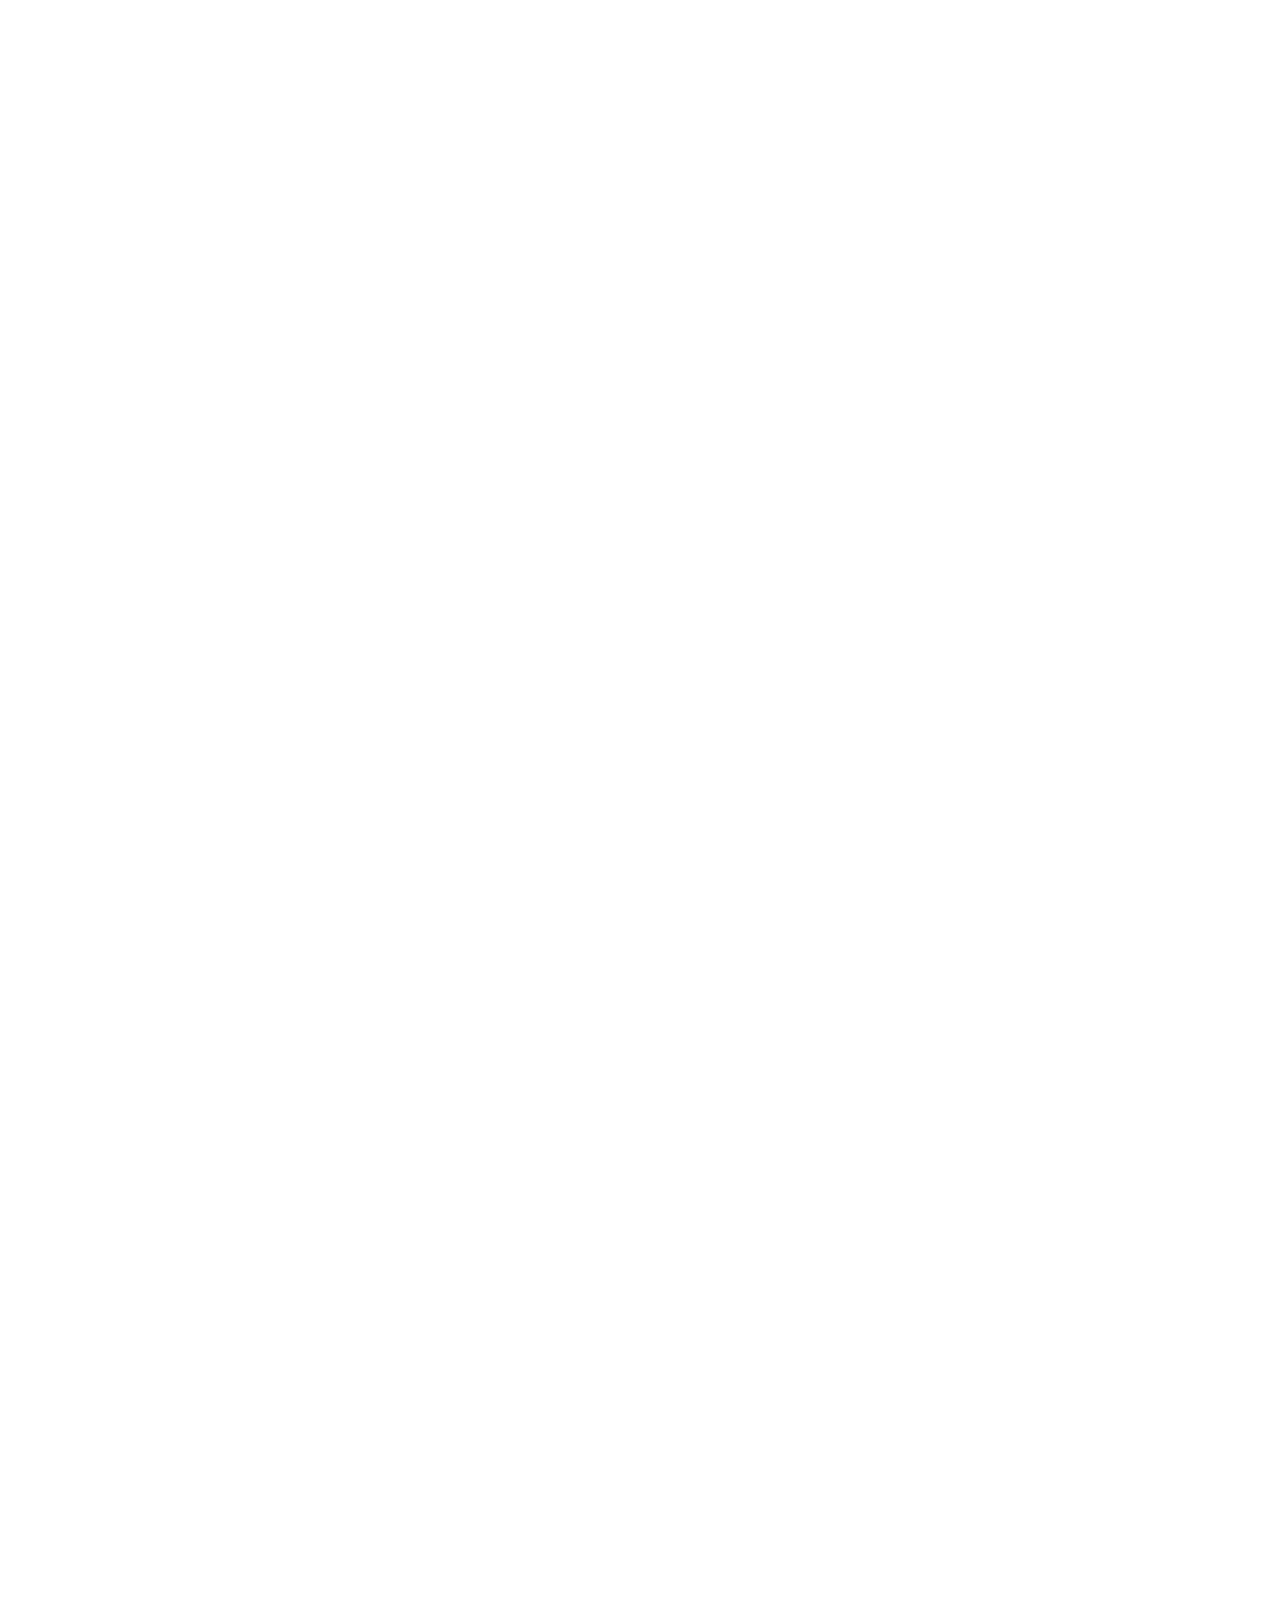
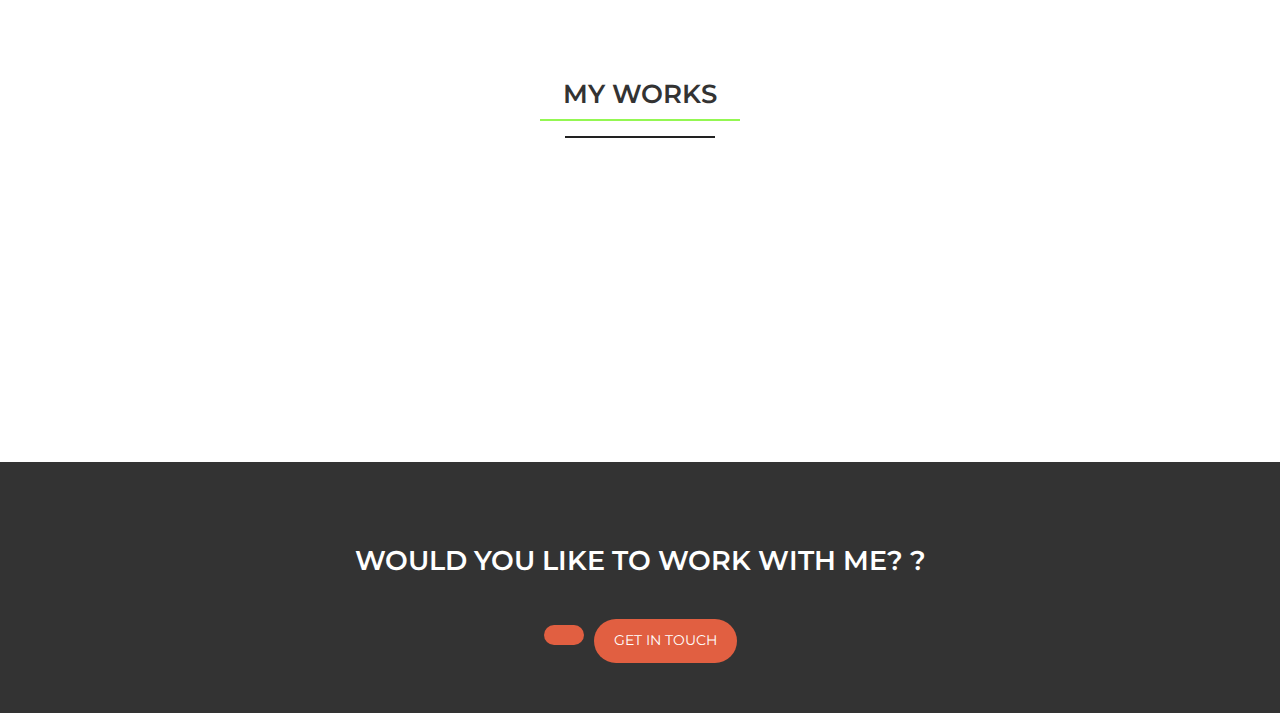
==== index.html @ 8a623555 "new" ====
<!doctype html>
<html lang="en">
<head>
    <!--meta tags-->
    <meta charset="utf-8">
    <meta http-equiv="x-ua-compatible" content="ie=edge">
    <meta name="description" content="portfolio template based on HTML5">
    <meta name="keywords" content="onepage, developer, resume, cv, ,personal, portfolio, personal resume, clean, modern">
    <meta name="author" content="MouriTheme">
    <meta name="viewport" content="width=device-width, initial-scale=1">

    <!--template title-->
    <title>Samuel Olaide</title>

    <!--==========Favicon==========-->

    <link rel="apple-touch-icon" sizes="57x57" href="favicon/sam.png">
    <link rel="manifest" href="favicon/manifest.json">
    <meta name="msapplication-TileColor" content="#ffffff">
    <meta name="msapplication-TileImage" content="favicon/ms-icon-144x144.png">
    <meta name="theme-color" content="#ffffff">

    <!--========== Theme Fonts ==========-->

    <link href="https://fonts.googleapis.com/css?family=Montserrat:300,400,500,700" rel="stylesheet">

    <!--Font Awesome css-->
    <link rel="stylesheet" href="css/font-awesome.min.css">

    <!--Bootstrap css-->
    <link rel="stylesheet" href="css/bootstrap.min.css">

    <!--Magnific popup css-->
    <link rel="stylesheet" href="css/magnific-popup.css">

    <!--Owl carousel css-->
    <link rel="stylesheet" href="css/owl.carousel.css">
    <link rel="stylesheet" href="css/owl.theme.default.css">

    <!--Normalizer css-->
    <link rel="stylesheet" href="css/normalize.css">

    <!--Animate css-->
    <link rel="stylesheet" href="css/animate.css">

    <!--Template css-->
    <link rel="stylesheet" href="css/style.css">

    <!--Responsive css-->
    <link rel="stylesheet" href="css/responsive.css">
</head>
<body>

    <!--preloader starts-->

    <div class="loader_bg"><div class="loader"></div></div>

    <!--preloader ends-->

    <!--navigation area starts-->

    <header class="nav-area navbar-fixed-top">
        <div class="container">
            <div class="row">
                <!--main menu starts-->

                <div class="col-md-12">
                    <div class="main-menu">
                        <div class="navbar navbar-cus">
                            <div class="navbar-header">
                                <a href="index.html" class="navbar-brand">Sam</a>
                                <button type="button" class="navbar-toggle" data-toggle="collapse" data-target=".navbar-collapse">
                                    <span class="sr-only">Toggle navigation</span>
                                    <span class="icon-bar"></span>
                                    <span class="icon-bar"></span>
                                    <span class="icon-bar"></span>
                                </button>
                            </div>

                            <div class="navbar-collapse collapse">
                                <nav>
                                    <ul class="nav navbar-nav navbar-right">
                                        <li class="active"><a class="smooth-menu" href="#home">Home</a></li>
                                        <li><a class="smooth-menu" href="#about">About</a></li>
                                         <li><a class="smooth-menu" href="#portfolio">Portfolio</a></li>
                                    </ul>
                                </nav>
                            </div>
                        </div>
                    </div>
                </div>

                <!--main menu ends-->
            </div>
        </div>
    </header>

    <!--navigation area ends-->

    <!--slider area starts-->
    <div id="home"></div>
    <div class="banner-area" id="slider-area">
        <div id="particles-js"></div>
        <div class="banner-table">
            <div class="banner-table-cell">
                <div class="welcome-text">
                    <div class="container">
                        <div class="row">
                            <div class="col-md-12">
                                <h2>Samuel Olaide</h2>
                                <div class="text-affect"></div>
                                <p class="banner-btn"><a href="#contact">Contact Now</a></p>
                                <div class="clearfix"></div>
                                <div class="mouse-icon hidden-sm hidden-xs">
                                    <div class="wheel"></div>
                                </div>
                            </div>
                        </div>
                    </div>
                </div>
            </div>
        </div>
    </div>

    <!--slider area ends-->
    
    <!--about area starts-->
    
    <div id="about" class="about-area section-padding">
        <div class="container">
            <div class="row">
                <div class="col-xs-12 col-sm-5 col-md-5">
                    <div class="about-left wow fadeInDown" data-wow-delay="0.4s">
                        <img src="images/about/samdev.jpg" alt="profile image">
                    </div>
                </div>
                <div class="col-xs-12 col-sm-7 col-md-7">
                    <div class="about-right wow fadeInDown" data-wow-delay="0.8s">
                        <h1>I'm <span class="text-primary">samuel olaide</span> and I'm a Full stack Developer</h1> <!--change name and designation here-->
                        <p>I double up as a Software Developer and Cloud Engineer based in Lagos. I have experience working with local clients along with clients from all around the world. My Techstack are Nodejs, Vuejs, REST web service, GraphQL, AWS and so on. I strive to do my best work at every given project opportunity.</p>p>
                        <div class="socials">
                            <ul>
                                <li><a href="https://twitter.com/samcenaexe"><i class="fa fa-twitter"></i></a></li>
                                <li><a href="https://www.linkedin.com/in/okedijisamuelolaide/"><i class="fa fa-linkedin"></i></a></li>
                                <li><a href="https://drive.google.com/file/d/1a2sctpLktBfyN6XVN5SBtnxOreplzC7J/view?usp=sharing"><i class="fa fa-certificate"></i></a></li>
                            </ul>
                        </div>
                    </div>
                </div>
            </div>
        </div>
    </div>
    
    <!--about area ends-->

  


    <!--portfolio area starts-->

    <div id="portfolio" class="portfolio-area section-padding">
        <div class="container">
            <div class="row">
                <div class="section-header">
                    <h2>My Works</h2>
                    <p class="line1"></p>
                    <p class="line2"></p>
                </div>
            </div>
            <div class="row">
                <div class="col-sm-4 col-md-6 col-lg-4">
                    <div class="gallery-items wow fadeInLeft" data-wow-delay="0.2s">
                        <a class="view img" href="images/portfolio/1.png"> <!--edit image-->
                            <img src="images/portfolio/small/1.png" alt="portfolio image"> <!--edit image-->
                        </a>

                        <div class="gallery-text">
                            <h2>Hope Church</h2>
                        </div>
                    </div>
                </div>
                <div class="col-sm-4 col-md-6 col-lg-4">
                    <div class="gallery-items wow fadeInDown" data-wow-delay="0.4s">
                        <a class="view img" href="images/portfolio/2.png"> <!--edit image-->
                            <img src="images/portfolio/small/2.png" alt="portfolio image"> <!--edit image-->
                        </a>

                        <div class="gallery-text">
                            <h2>Cloudenly</h2>
                        </div>
                    </div>
                </div>
                <div class="col-sm-4 col-md-6 col-lg-4">
                    <div class="gallery-items wow fadeInRight" data-wow-delay="0.6s">
                        <a class="view img" href="images/portfolio/3.png"> <!--edit image-->
                            <img src="images/portfolio/small/3.png" alt="portfolio image"> <!--edit image-->
                        </a>

                        <div class="gallery-text">
                            <h2>Bit/h2>
                        </div>
                    </div>
                
                </div>
            </div>
        </div>
    </div>

    <!--portfolio area ends-->

    <!--testimonial area starts-->

   

    <!--invitation area starts-->

    <div class="invitation-area section-padding">
        <div class="container">
            <div class="row">
                <div class="single-invite text-center">
                    <h2>Would you like to work with me? ?</h2>
                    <p></p>
                    <a class="my-btn-3"> <a href="mailto:samuelcenaokediji@gmail.com">Get in touch</a></a>
                </div>
            </div>
        </div>
    </div>

    <!--invitation area ends-->

 



    <!--Latest version JQuery-->
    <script src="js/jquery-3.2.1.min.js"></script>

    <!--Bootstrap js-->
    <script src="js/bootstrap.min.js"></script>

    <!--Magnific popup js-->
    <script src="js/jquery.magnific-popup.js"></script>

    <!--Owl Carousel js-->
    <script src="js/owl.carousel.js"></script>

    <!--Mixitup js-->
    <script src="js/wow.min.js"></script>

    <!--Owl Carousel js-->
    <script src="js/owl.carousel.js"></script>

    <!--Typed js-->
    <script src="js/typed.js"></script>

    <!--particle js-->
    <script src="js/particles.js"></script>
    <script src="js/app.js"></script>

    <!--Validator js-->
    <script src="js/validator.js"></script>

    <!--Contact js-->
    <script src="js/contact.js"></script>

    <!--Main js-->
    <script src="js/main.js"></script>
</body>
</html>
---- css/style.css ----
/* =================================================

Template Name:  Natasha - One page portfolio template
Author: MouriTheme
Version: 1.0
Design and Developed by: MouriTheme

NB: This is the main stylesheet of this theme.

=================================================== */

/*
Table of content

1. Default css
2. Preloader css
3. Nav area css
4. Mouse Animate Icon css
5. Banner area css
6. About area css
7. Resume area css
8. Services area css
9. Portfolio area css
10. Testimonial area css
11. Invitation area css
12. Contact area css
13. Footer area css

*/


/*---------- 1. Default css starts ------------*/

html,body{
    height: 100%;
}

body{
    font-family: 'Montserrat', sans-serif;
    width: 100%;
    height: 100%;
    font-size: 15px;
    line-height: 1.7;
    color: #333333;
    font-weight: 400;
}

h1,
h2,
h3,
h4,
h5,
h6{
    color: #333333;
    font-weight: 600;
    text-transform: uppercase;
}

h3{
    font-size: 20px;
    text-transform: none;
}

p {
    letter-spacing: 0;
    line-height:1.8;
}

a{
    text-decoration: none;
    -webkit-transition: all 0.4s;
    -moz-transition: all 0.4s;
    -ms-transition: all 0.4s;
    -o-transition: all 0.4s;
    transition: all 0.4s;
}

a:focus{
    outline:none;
    text-decoration: none;
}

ul,li{
    margin: 0;
    padding: 0;
}

img {
    max-width: 100%;
    height: auto;
}

.section-padding{
    padding: 50px 0;
}
.section-header{
    text-align: center;
    margin-bottom: 5%;
}
.section-header h1{
    font-size: 30px;
}

.section-header .line1 {
    height: 2px;
    width: 200px;
    background: #94f752;
    margin: auto;
}

.section-header .line2 {
    height: 2px;
    width: 150px;
    background: #222222;
    margin: 15px auto;
}

/*---------- default css ends ------------*/

/*-------------- 2. Preloader css starts ---------------*/

.loader_bg {
    position: fixed;
    z-index: 9999999;
    background: #fff;
    width: 100%;
    height: 100%;
}

.loader {
    border: 0 solid transparent;
    border-radius: 50%;
    width: 150px;
    height: 150px;
    position: absolute;
    top: calc(50vh - 75px);
    left: calc(50vw - 75px);
}

.loader:before, .loader:after {
    content: '';
    border: 1em solid #94ca3e;
    border-radius: 50%;
    width: inherit;
    height: inherit;
    position: absolute;
    top: 0;
    left: 0;
    animation: loader 2s linear infinite;
    opacity: 0;
}

.loader:before {
    animation-delay: .5s;
}

@keyframes loader {
    0% {
        transform: scale(0);
        opacity: 0; }
    50% {
        opacity: 1; }
    100% {
        transform: scale(1);
        opacity: 0; }
}

/*---------- preloader css ends -------------*/

/*---------- 3. Nav area css starts -------------*/

.nav-area{
    height: 65px;
}

.nav-area.sticky_navigation{
    background: #ffffff;
    height: 55px;
}

.sticky_navigation{
    -webkit-transition: all 0.4s ease-out;
    -moz-transition: all 0.4s ease-out ;
    -ms-transition: all 0.4s ease-out ;
    -o-transition: all 0.4s ease-out ;
    transition: all 0.4s ease-out ;
    -webkit-box-shadow: 0px 3px 4.6px 0.3px rgba(0,0,0,0.25);
    -moz-box-shadow: 0px 3px 4.6px 0.3px rgba(0,0,0,0.25);
    box-shadow: 0px 3px 4.6px 0.3px rgba(0,0,0,0.25);
}

.sticky_navigation .main-menu{
    margin-top: 0;
}

.sticky_navigation .navbar-brand, .sticky_navigation .navbar-brand span {
    color: #94f752;
}

.sticky_navigation .navbar-brand:hover, .sticky_navigation .navbar-brand:focus, .sticky_navigation .navbar-brand span {
    color: #94f752;
}

.sticky_navigation .nav li a {
    color: #333333;
}

.sticky_navigation .nav li.active a{
    color: #92d44a;
}

.sticky_navigation .navbar-brand:hover{
    color: #333333;
}

.main-menu{
    -webkit-transition: all 0.4s ease-out;
    -moz-transition: all 0.4s ease-out;
    -ms-transition: all 0.4s ease-out;
    -o-transition: all 0.4s ease-out;
    transition: all 0.4s ease-out;
    margin-top: 10px;
}

.navbar{
    border:0;
    margin-bottom: 0;
}

.navbar-brand{
    padding: 15px 0;
    text-transform: uppercase;
    font-size: 25px;
    display: block;
    color: #ffffff;
    font-weight: 800;
}

.navbar-brand:focus, .navbar-brand:hover {
    text-decoration: none;
    color: #ffffff;
}

.navbar-right li{
    display: inline-block;
    float: none;
}

.navbar-right li a{
    color: #ffffff;
    text-transform: uppercase;
    font-weight: 600;
}

.navbar-right li.active a{
    font-weight: bold;
    color: #ffffff;
}

.nav > li > a {
    padding: 15px 10px;
}

.nav > li > a:hover,
.nav > li > a:active,
.nav > li > a:focus{
    background: none;
}

.navbar-toggle .icon-bar{
    background: #777777;
}

/*---------- Nav area css ends -------------*/

/*----------- 4. Mouse Animate Icon Starts ------------------*/

.mouse-icon {
    position: absolute;
    left: 50%;
    bottom: -160px;
    border: 2px solid #fff;
    border-radius: 16px;
    height: 50px;
    width: 30px;
    margin-left: -17px;
    display: block;
    z-index: 10;
}

.mouse-icon .wheel {
    -webkit-animation-name: drop;
    -webkit-animation-duration: 1s;
    -webkit-animation-timing-function: linear;
    -webkit-animation-delay: 0s;
    -webkit-animation-iteration-count: infinite;
    -webkit-animation-play-state: running;
    animation-name: drop;
    animation-duration: 1s;
    animation-timing-function: linear;
    animation-delay: 0s;
    animation-iteration-count: infinite;
    animation-play-state: running;
}

.mouse-icon .wheel {
    position: relative;
    border-radius: 10px;
    background: #fff;
    width: 4px;
    height: 10px;
    top: 4px;
    margin-left: auto;
    margin-right: auto;
}

@keyframes drop	{
    0%   { top:5px;  opacity: 0;}
    30%  { top:10px; opacity: 1;}
    100% { top:25px; opacity: 0;}
}

/* --------- Mouse Animate Icon ends -------------- /*

/* --------- 5. Banner area css starts -----------*/

.banner-area{
    background-image: url(../images/home/home.jpeg);
    background-position: center;
    -webkit-background-size:cover;
    background-size:cover;
    position: relative;
    height: 100%;
}

.banner-table{
    display: table;
    margin: 0;
    position: relative;
    height: 100%;
    width: 100%;
    z-index: 1;
}

.banner-table-cell{
    display: table-cell;
    vertical-align: middle;
    text-align: center;
}

.welcome-text{
    color: #ffffff;
}

.welcome-text h2 {
    font-size: 2.8em;
    font-weight: 300;
    color: #ffffff;
}

.text-affect,
.typed-cursor {
    display: inline;
    font-size: 4em;
    font-weight: 700;
    color: #ffffff;
}

canvas{
    position: absolute;
    width: 100%;
    height: 100%;
    top: 0;
    right: 0;
    bottom: 0;
    left: 0;
    z-index: 1;
    background: rgba(0,0,0,0.3);
}

.banner-btn a {
    background-color: #94df3f;
    color: #ffffff;
    padding: 10px 35px;
    display: inline-block;
    margin-top: 25px;
    border-radius: 25px;
    text-decoration: none;
    letter-spacing: 2px;
}

@media (max-width: 991px){
    .welcome-text{
        text-align: center;
        margin: 25px auto;
    }
}

/* --------------  Banner area css ends --------------- */

/*---------------6. About area starts ----------------*/

.about-left {
    -webkit-box-shadow: 10px 10px 1px #c6c6c6,20px 20px 1px #dddddd;
    -moz-box-shadow: 10px 10px 1px #c6c6c6,20px 20px 1px #dddddd;
    box-shadow: 10px 10px 1px #c6c6c6,20px 20px 1px #dddddd;
}
.about-right {
    padding: 2% 5%;
}
.about-right h1 {
    border-left: 3px solid hsl(96, 87%, 64%);
    padding-left: 15px;
    font-size: 30px;
    line-height:40px;
}
.text-primary {
    color: #66e141;
}
.socials {
    margin-top: 5%;
}
.socials li {
    display: inline-block;
    -webkit-transform: rotate(45deg);
    -moz-transform: rotate(45deg);
    -ms-transform: rotate(45deg);
    -o-transform: rotate(45deg);
    transform: rotate(45deg);
    margin-right: 25px;
}
.socials a {
    display: inline-block;
    height: 40px;
    width: 40px;
    font-size: 16px;
    color: #222222;
    -webkit-transition: 0.3s;
    -moz-transition: 0.3s;
    -ms-transition: 0.3s;
    -o-transition: 0.3s;
    transition: 0.3s;
    border: 2px solid #222222;
    background: transparent;
    line-height: 2.5;
    text-align: center;
}
.socials a:hover{
    background: #222222;
    color: #ffffff;
}

.socials a i{
    -webkit-transform: rotate(-45deg);
    -moz-transform: rotate(-45deg);
    -ms-transform: rotate(-45deg);
    -o-transform: rotate(-45deg);
    transform: rotate(-45deg);
}


/*------- 7. Resume area css starts -------*/

.resume-area h5 {
    font-size: 20px;
}
#resume h1 {
    padding-left: 15px;
    font-size: 30px;
}

.timeline {
    position: relative;
    max-width: 1200px;
    margin: 0 auto;
}

.timeline::after {
    content: '';
    position: absolute;
    width: 6px;
    background-color: #000000;
    top: 0;
    bottom: 0;
    left: 0;
    margin-left: -3px;
}

.wrapper {
    padding: 10px 40px;
    position: relative;
    background-color: inherit;
    width: 100%;
}

.wrapper::after {
    content: '';
    position: absolute;
    width: 25px;
    height: 25px;
    right: -17px;
    background-color: white;
    border: 4px solid #E15F41;
    top: 20px;
    border-radius: 50%;
    z-index: 1;
}

.right {
    left: 0;
}

.right::before {
    content: " ";
    height: 0;
    position: absolute;
    top: 22px;
    width: 0;
    z-index: 1;
    left: 30px;
    border: medium solid #000;
    border-width: 10px 10px 10px 0;
    border-color: transparent #000 transparent transparent;
}

.right::after {
    left: -12px;
}

.content {
    padding: 20px 30px;
    background-color: white;
    position: relative;
    border-radius: 6px;
}


.content {
    border: 1px solid #000000;
    color: #000000;
}
.education-area h6,.experience-area h6 {
    font-size: 20px;
}

#resume h3 {
    font-size: 15px;
    color: #E15F41;
    margin: 10px auto;
    text-transform: uppercase;
}

#resume h4 {
    font-size: 15px;
    color:#000000;
}

#resume h4 span {
    padding-left: 10px;
}

#resume h5 {
    padding-left: 40px;
}

#resume p {
    font-size: 13px;
}

/*------ Resume area ends ---------*/

/*---------------8. Services area Starts--------------*/

.services-area {
    background-color: #eeeeee;
}

.services-icon i {
    font-size: 35px;
    color: #ffffff;
}

.services-content h3 {
    line-height: 1.9;
    text-transform: uppercase;
}

.services-icon {
    border: 1px solid #E15F41;
    display: inline-block;
    width: 80px;
    height: 80px;
    border-radius: 50%;
    padding: 20px;
    background-color: #E15F41;
}

.single-services {
    padding: 40px 20px;
    box-shadow: rgba(58,78,95,0.2) 0 10px 16px, rgba(58,78,95,0.05) 0 -5px 16px;
    margin-bottom: 15px;
    -webkit-border-radius:10px;
    -moz-border-radius:10px;
    border-radius:10px;
}

.single-services:hover {
    box-shadow: 1px 3px 4px 5px rgba(199,199,199,.8);
    transition: ease .09s;
}

.single-services:hover .services-icon{
    background-color: #ffffff;
    transition: ease .3s;
    border-color: #E15F41;
}

.single-services:hover .services-icon i{
    color: #E15F41;
}

.single-services:hover{
    background-color: #E15F41;
    -webkit-transition: .9s;
    -moz-transition: .9s ;
    -ms-transition: .9s ;
    -o-transition: .9s ;
    transition: .9s ;
}
.single-services:hover .services-content{
    color: #ffffff;
}
.single-services:hover .services-content h3{
    color: #ffffff;
}

/*--------------- Services area ends --------------*/

/*--------------9. Portfolio area starts-----------*/

#portfolio h1 {
    /border-left: 3px solid #E94E63;
    padding-left: 15px;
    font-size: 30px;
}


.gallery-items {
    position: relative;
    margin-bottom: 30px;
}

.gallery-items .img {
    display: block;
    position: relative;
}

.gallery-items .img::before {
    content: "";
    display: block;
    position: absolute;
    top: 0;
    right: 0;
    bottom: 0;
    left: 0;
    background: rgba(255,255,255,0.8);
    color: #E94E63;
    opacity: 0;
    -webkit-transition: .7s;
    -moz-transition: .7s;
    -ms-transition: .7s;
    -o-transition: .7s;
    transition: .7s;
}

.gallery-items .img img {
    width: 100%;
}

.gallery-items:hover .img::before {
    content: "";
    display: block;
    position: absolute;
    top: 10px;
    right: 10px;
    bottom: 10px;
    left: 10px;
    opacity: 1;
}

.gallery-items:hover .gallery-text {
    opacity: 1;
    -webkit-transition: .9s;
    -moz-transition: .9s ;
    -ms-transition: .9s ;
    -o-transition: .9s ;
    transition: .9s ;
}

.gallery-text {
    opacity: 0;
    color: #fff;
    position: absolute;
    top: 50%;
    left: 50%;
    -webkit-transform: translate(-50%, -50%);
    -ms-transform: translate(-50%, -50%);
    transform: translate(-50%, -50%);
    max-width: 80%;
    text-align: center;
}

.gallery-text i {
    font-size: 2em;
    cursor: pointer;
}

.gallery-text h3 {
    text-transform: uppercase;
    position: relative;
    margin-bottom: 5px;
    padding-top: 15px;
    padding-bottom: 0;
    font-size: 17px;
    letter-spacing: 2px;
}

.gallery-text h3:after {
    height: 3px;
}

.gallery-text h2 {
    color: #E94E63;
    font-size: 14px;
    letter-spacing: 1px;
    text-transform: uppercase;
    font-weight: 700;
}

.portfolio-mini-desc p {
    margin: 0;
    text-transform: capitalize;
    font-size: 14px;
    letter-spacing: .05em;
    font-weight: 300;
}

/*--------------Portfolio area Ends-----------*/

/*------------10. Testimonial area starts ---------*/

.testimonial-content p {
    font-weight: 400;
    font-style: italic;
    font-size: 18px;
}

.testimonial-area{
    background-color: #eeeeee;
}

.single-testimonial {
    margin: 0 49px 29px;
    border-right: 5px solid #E15F41;
    border-left: 5px solid #E15F41;
    padding: 40px 30px 40px;
    position: relative;
    background-color: #eeeeee;
    color: #010446;
    text-align: center;
}

.single-testimonial::before {
    content: "";
    background-color: #E15F41;
    position: absolute;
    top: 0;
    left: 0;
    width: 50%;
    height: 5px;
}

.single-testimonial::after {
    content: "";
    background-color: #E15F41;
    right: 0;
    width: 50%;
    height: 5px;
    position: absolute;
    bottom: 0;
}

.single-testimonial .testimonial-content{
    margin-bottom: 30px;
    font-size: 15px;
}

.single-testimonial .pic {
    display: inline-block;
    width: 80px;
    height: 80px;
    margin-right: 15px;
    border-radius: 50%;
    overflow: hidden;
}

.single-testimonial .pic img{
    width: 100%;
    height: 100%;
}

.single-testimonial .testimonial-title small{
    font-size: 15px;
    color:#292F36;
}

.owl-theme .owl-controls{
    margin-top: 50px;
    margin-left: 30px;
}

.owl-dots{
    text-align: center;
}

.owl-dot {
    display: inline-block;
    height: 15px !important;
    width: 15px !important;
    background-color: #222222 !important;
    opacity: 0.8;
    border-radius: 50%;
    margin: 0 5px;
}

.owl-dot.active {
    background-color: #E15F41 !important;
}

/*------------ Testimonial area ends ---------*/

/*------- 11. Invitation area starts------*/

.invitation-area {
    background: #333333;
    color: #ffffff;
}
.single-invite h2 {
    font-size: 27px;
    line-height: 37px;
    margin-bottom: 20px;
    padding-top: 10px;
    font-weight: 600;
    color: #ffffff;
}
.single-invite p {
    width: 70%;
    margin: auto;
    color: #ffffff;
}
.single-invite a {
    display: inline-block;
    color: #fff;
    padding: 10px 20px;
    text-transform: uppercase;
    background: #E15F41;
    margin-top: 20px;
    border-radius: 30px;
    margin-left: 5px;
    margin-right: 5px;
    font-size: 14px;
}

/*-------invitation area ends------*/

/*-------------12. Contact area starts -------------*/


.contact-area .form-control{
    border:2px solid #a2a2a2;
    box-shadow: none;
    padding: 6px;
    border-radius: 0;
    margin-bottom: 30px;
}

.top-contact-text {
    margin-bottom: 50px;
    text-align: center;
}

.contact-area textarea.form-control{
    border:2px solid #a2a2a2;
    padding: 6px;
    height: 250px;
    margin-bottom: 30px;
}

.btn.btn-send {
    background-color: #E15F41;
    color: #ffffff;
    padding: 10px 35px;
    display: inline-block;
    margin-top: 30px;
    border-radius: 25px;
    text-decoration: none;
    letter-spacing: 2px;
}

.top-contact-text h2{
    margin-top: 2px;
    margin-bottom: 5px;
    text-transform: uppercase;
    font-weight: 600;
    font-size: 12px;
    letter-spacing: 3px;
}

.top-contact-text p{
    line-height: 21px;
    letter-spacing: 2px;
    font-size: 11px;
    color: #777;
}

.contact-icon li{
    display: inline-block;
    -webkit-transform: rotate(45deg);
    -moz-transform: rotate(45deg);
    -ms-transform: rotate(45deg);
    -o-transform: rotate(45deg);
    transform: rotate(45deg);
    margin-right: 25px;
}

.contact-icon a {
    display: inline-block;
    height: 40px;
    width: 40px;
    font-size: 16px;
    color: #222222;
    -webkit-transition: 0.3s;
    -moz-transition: 0.3s;
    -ms-transition: 0.3s;
    -o-transition: 0.3s;
    transition: 0.3s;
    border: 2px solid #222222;
    background: transparent;
    line-height: 2.5;
    text-align: center;
}

.contact-icon a:hover{
    background: #222222;
    color: #ffffff;
}

.contact-icon a i{
    -webkit-transform: rotate(-45deg);
    -moz-transform: rotate(-45deg);
    -ms-transform: rotate(-45deg);
    -o-transform: rotate(-45deg);
    transform: rotate(-45deg);
}
.contact-icon {
    text-align: center;
    margin-bottom: 25px;
}

/*------------- Contact area ends -------------*/

/*--------------11. Footer area starts -------------*/


.footer-area {
    background: #232323;
    color: #ffffff;
    padding: 30px 0;
}
.footer-area a{
    color: #E15F41;
}

/*--------------- Footer area ends -------------*/
---- css/responsive.css ----
/* =================================================

Template Name:  Natasha - Personal Responsive Bootstrap Template
Author: MouriTheme
Version: 1.0
Design and Developed by: MouriTheme

NB: This is the responsive stylesheet of this theme.

=================================================== */


/* Medium Layout: 1280px. */
@media only screen and (min-width: 992px) and (max-width: 1200px) {
    .banner-area {
        height: 100%;
    }
}

/* Tablet Layout: 768px. */
@media only screen and (min-width: 768px) and (max-width: 991px) {
    .section-padding {
        padding: 35px 0;
    }

    .navbar-nav {
        margin: 15px 0;
    }

    .navbar-brand {
        padding: 20px 0;
    }

    .navbar-nav > li > a {
        line-height: 0;
    }

    .nav > li > a {
        padding: 10px 8px;
        font-size: 11px;
    }

    .text-affect, .typed-cursor {
        font-size: 4.5em;
    }

    .mouse-icon {
        bottom: -320px;
    }

    .banner-area {
        height: 600px;
    }
    .about-right h1 {
        font-size: 20px;
        line-height: 30px;
    }

    .about-text p {
        line-height: 1.7em;
    }

    .single-services {
        margin-bottom: 30px;
    }

    .testimonial-content p {
        font-size: 16px;
    }

    .contact-area {
        background-position: inherit;
    }
    .socials a {
        height: 35px;
        width: 35px;
        font-size: 16px;
        line-height: 2;
    }
    .socials {
        margin-top: 30px;
    }
    .single-invite p {
        width: 90%;
    }
    .services-content h3 {
        line-height: 0.9;
    }
    .services-content h3 {
        line-height: 0.9;
        font-weight: 500;
        font-size: 18px;
    }
    .single-invite h2 {
        font-size: 23px;
        line-height: 35px;
    }
}

/* Mobile Layout: 320px. */
@media only screen and (max-width: 767px) {
    .section-padding {
        padding: 50px 0;
    }

    .section-header {
        margin-bottom: 15%;
    }

    .section-header h2 {
        font-size: 22px;
    }

    .navbar-toggle .icon-bar {
        background: #E15F41;
    }

    .navbar-nav {
        float: right;
        margin: 11px 21px;
        margin-right: 32%;
        display: inherit;
        width: 200px;
        background-color: transparent;
    }

    .navbar-nav li {
        float: left;
        margin: 9px 50px;
        display: inherit;
        width: 100%;
    }

    .nav > li > a {
        padding: 5px 10px;
    }

    .navbar-fixed-top .navbar-collapse {
        height: 740px;
        background-color: rgba(0, 0, 0, 0.9);
    }

    .navbar-fixed-top .navbar-collapse {
        max-height: 100%;
    }

    .sticky_navigation .nav li a {
        color: #ffffff;
    }

    .mouse-icon {
        bottom: -125px;
    }

    .navbar-nav {
        text-align: center;
    }

    .banner-btn a {
        padding: 7px 20px;
        letter-spacing: 0;
    }

    .socials {
        text-align: center;
        margin-top: 10%;
    }
    .socials li {
        margin-right: 18px;
    }

    .socials a {
        height: 35px;
        width: 35px;
        line-height: 2;
        text-align: center;
    }
    .about-left {
        box-shadow: none;
    }
    .about-right h1 {
        border-left: none;
        padding-left: 0;
        font-size: 18px;
        line-height: 30px;
    }

    .single-services {
        margin-bottom: 30px;
    }

    .timeline::after {
        margin-left: -33px;
    }
    .wrapper {
        padding-left: 25px;
        padding-right: 10px;
    }
    .wrapper::before {
        left: 11px;
        border: medium solid #000000;
        border-color: transparent #000000 transparent transparent;
    }
    #resume h4 {
        line-height: 25px;
    }
    #resume h5 {
        margin-top: 15px;
    }
    .right::before {
        border-width: 15px 15px 15px 0;
    }
    .wrapper::after {
        top: 25px;
    }

    .single-testimonial {
        margin: 0px 0px 30px 0px;
    }

    .testimonial-content p {
        font-size: 15px;
        text-align: justify;
    }

    .contact-area .form-control {
        font-size: 11px;
    }

    .contact-area {
        background-position: inherit;
    }

    .single-invite h2 {
        font-size: 18px;
    }
    .single-invite p {
        width: 90%;
    }
    .gallery-items {
        margin-bottom: 15px;
    }
    .welcome-text h2 {
        font-size: 1.5em;
    }
    .text-affect, .typed-cursor {
        font-size: 1.5em;
    }

    .timeline::after {
        margin-left: -2px;
    }
    .single-invite h2 {
        width: 90%;
        margin: 0 auto 10px;
    }

}

/* Wide Mobile Layout: 480px. */
@media only screen and (min-width: 480px) and (max-width: 767px) {

    .text-affect, .typed-cursor {
        font-size: 1.5em;
    }

    .single-portfolio img {
        width: 100%;
    }

    .navbar-toggle .icon-bar {
        background: #E15F41;
    }

    .mouse-icon {
        bottom: -300px;
    }

    .contact-area {
        background-position: inherit;
    }
}


@media only screen and (min-width: 360px) and (max-width: 767px){
    .text-affect, .typed-cursor {
        font-size: 2.5em;
    }
}

@media only screen and (min-width: 375px) and (max-width: 767px){
    .text-affect, .typed-cursor {
        font-size: 2.5em;
    }
}


@media screen and (min-width: 600px){

    .section-header h2 {
        font-size: 26px;
    }
    .text-affect, .typed-cursor {
        font-size: 3.5em;
    }
    .welcome-text h2 {
        font-size: 3em;
    }
    .about-left img {
        width: 100%;
    }
    .socials {
        text-align: left;
        margin-top: 45px;
    }
    .gallery-text h2 {
        font-size: 20px;
    }

    .single-portfolio {
        text-align: center;
    }

}
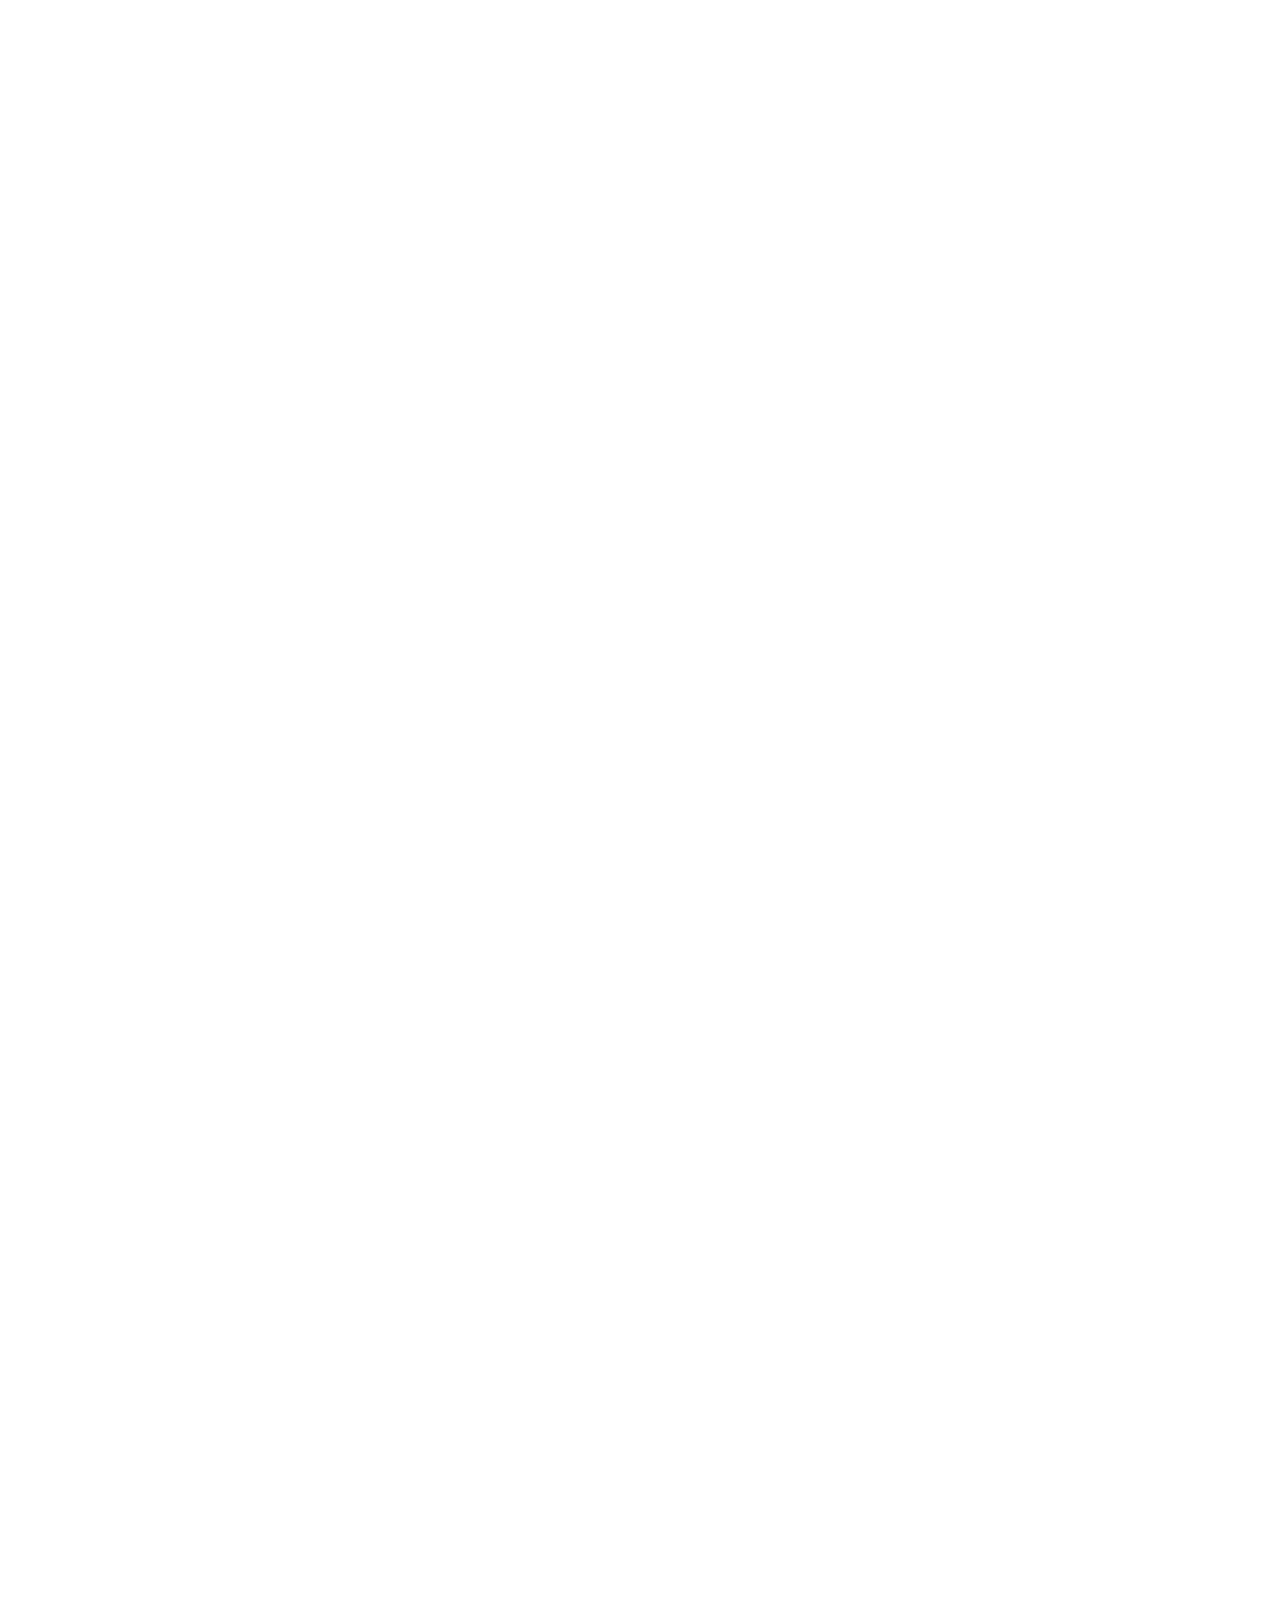
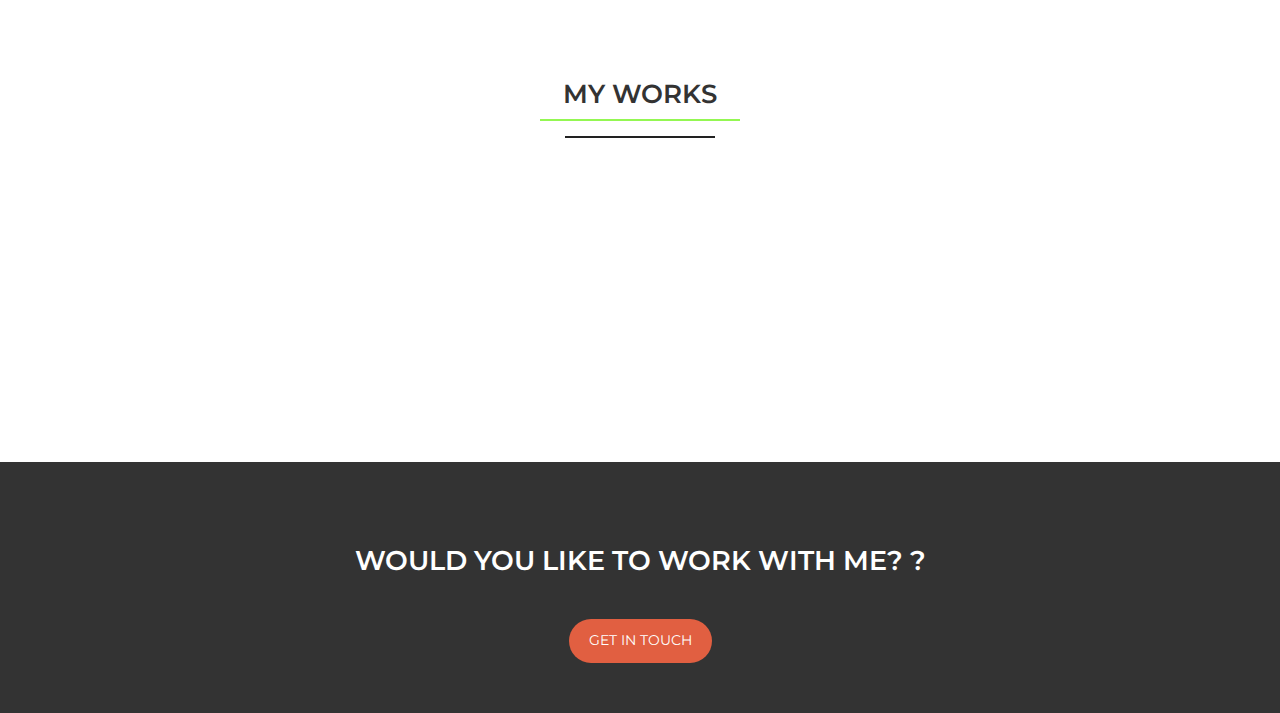
==== commit c35bdb13: "fixed" ====
--- a/index.html
+++ b/index.html
@@ -109,7 +109,6 @@
                             <div class="col-md-12">
                                 <h2>Samuel Olaide</h2>
                                 <div class="text-affect"></div>
-                                <p class="banner-btn"><a href="#contact">Contact Now</a></p>
                                 <div class="clearfix"></div>
                                 <div class="mouse-icon hidden-sm hidden-xs">
                                     <div class="wheel"></div>
@@ -136,8 +135,8 @@
                 </div>
                 <div class="col-xs-12 col-sm-7 col-md-7">
                     <div class="about-right wow fadeInDown" data-wow-delay="0.8s">
-                        <h1>I'm <span class="text-primary">samuel olaide</span> and I'm a Full stack Developer</h1> <!--change name and designation here-->
-                        <p>I double up as a Software Developer and Cloud Engineer based in Lagos. I have experience working with local clients along with clients from all around the world. My Techstack are Nodejs, Vuejs, REST web service, GraphQL, AWS and so on. I strive to do my best work at every given project opportunity.</p>p>
+                        <h1>My name is<span class="text-primary"> Olaide Samuel</span> and I'm a Full stack Developer</h1> <!--change name and designation here-->
+                        <p>I double up as a Software Developer and Cloud Engineer based in Lagos. I have experience working with local clients along with clients from all around the world. My Techstack are Nodejs, Vuejs, REST web service, GraphQL, AWS and so on. I strive to do my best work at every given project opportunity.</p>
                         <div class="socials">
                             <ul>
                                 <li><a href="https://twitter.com/samcenaexe"><i class="fa fa-twitter"></i></a></li>
@@ -197,7 +196,7 @@
                         </a>
 
                         <div class="gallery-text">
-                            <h2>Bit/h2>
+                            <h2>Bit</h2>
                         </div>
                     </div>
                 
@@ -220,7 +219,7 @@
                 <div class="single-invite text-center">
                     <h2>Would you like to work with me? ?</h2>
                     <p></p>
-                    <a class="my-btn-3"> <a href="mailto:samuelcenaokediji@gmail.com">Get in touch</a></a>
+                    <a class="my-btn-3" href="mailto:samuelcenaokediji@gmail.com">Get in touch</a>
                 </div>
             </div>
         </div>
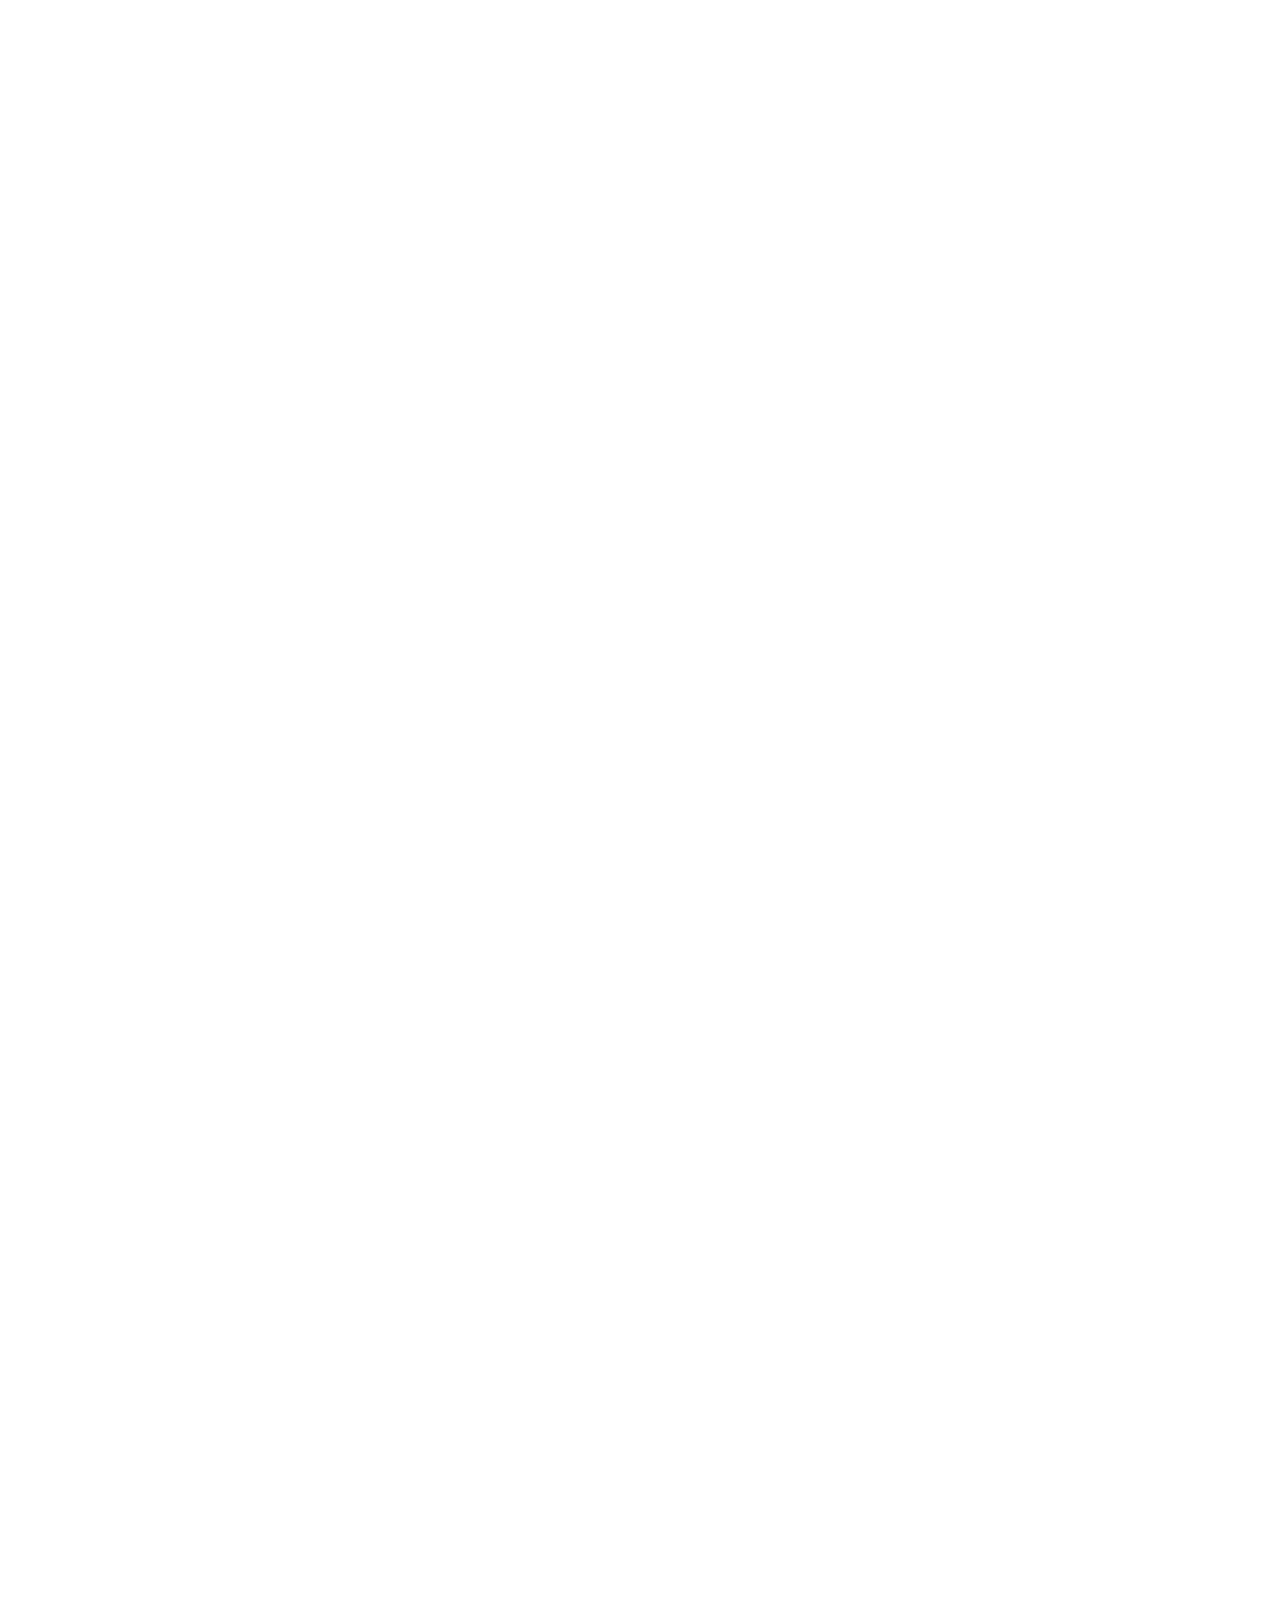
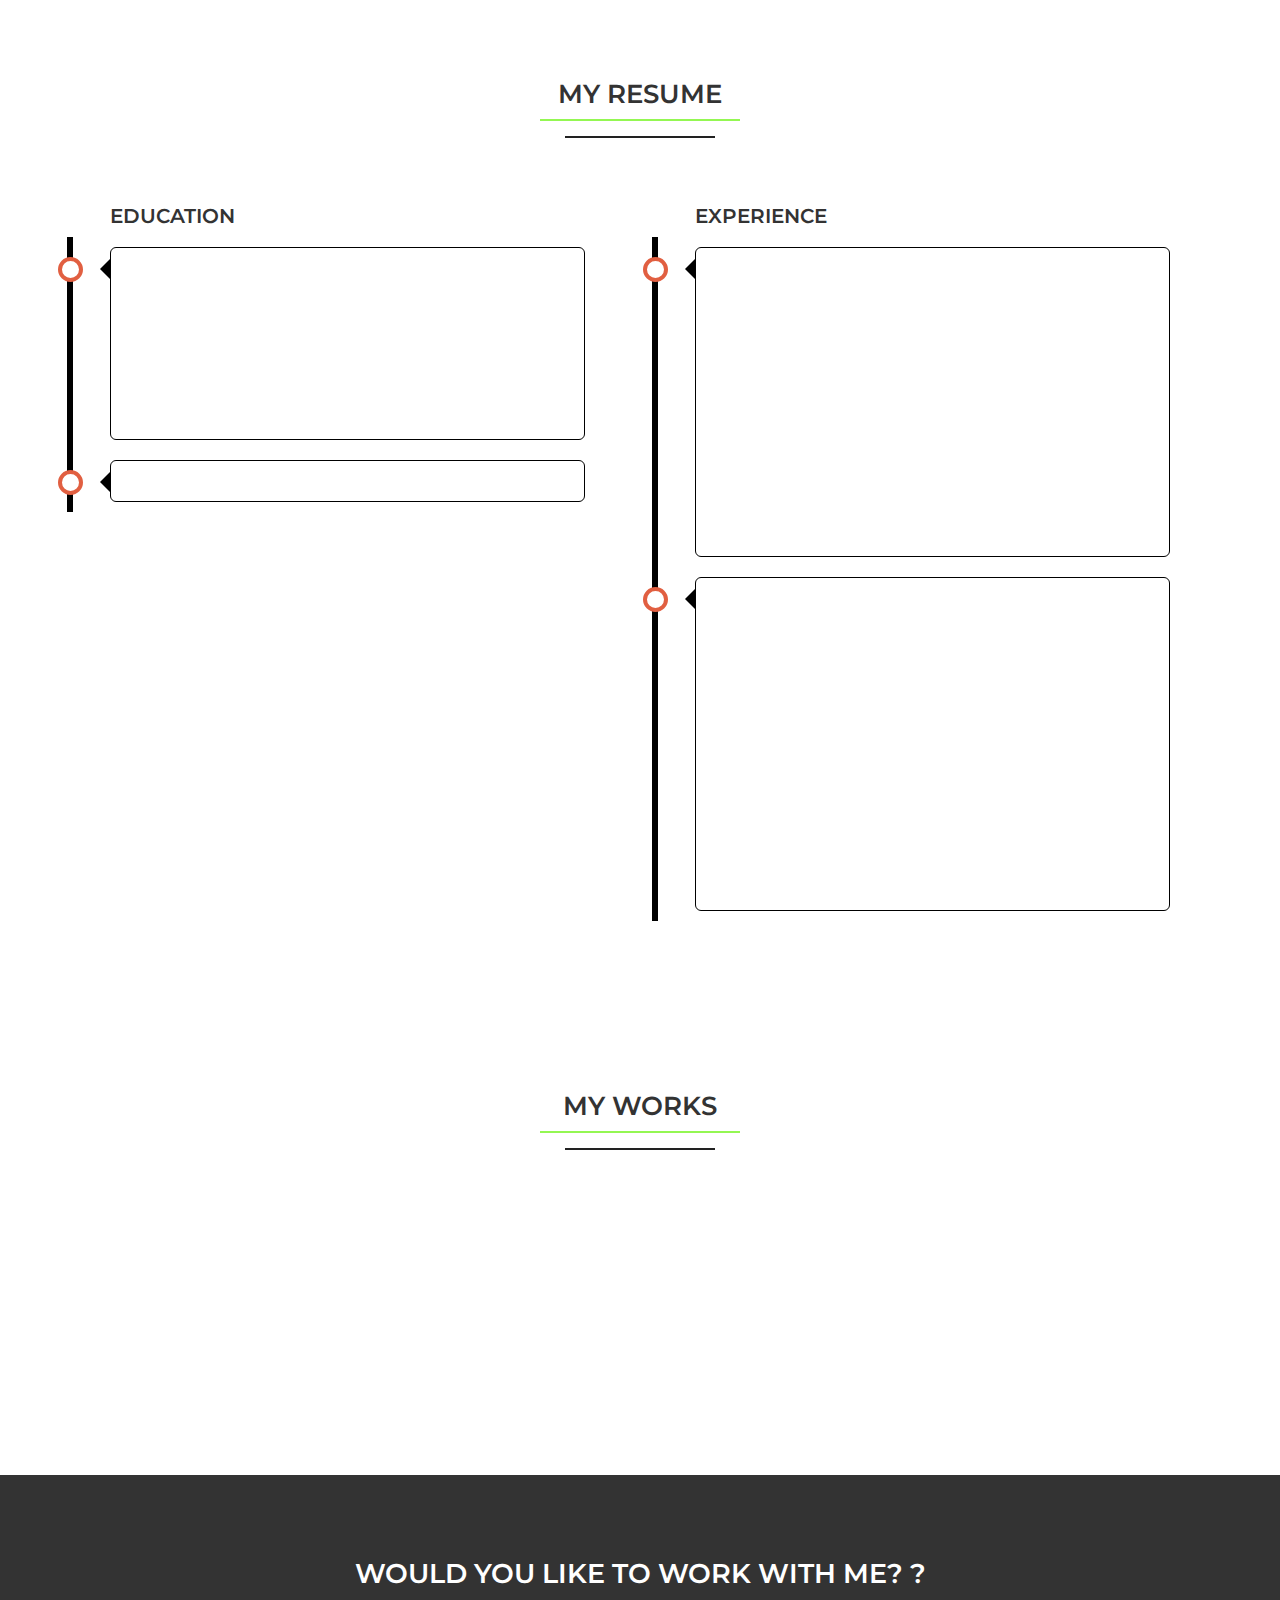
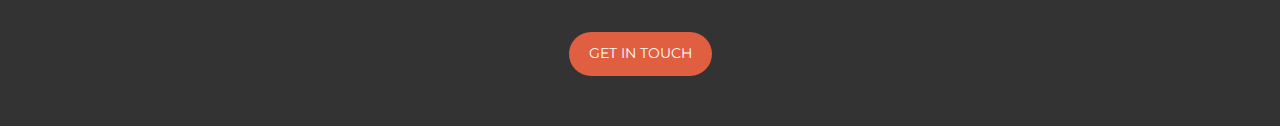
==== commit 78f52f33: "Merge pull request #1 from samuelokediji/dev-branch" ====
--- a/index.html
+++ b/index.html
@@ -81,6 +81,7 @@
                                 <nav>
                                     <ul class="nav navbar-nav navbar-right">
                                         <li class="active"><a class="smooth-menu" href="#home">Home</a></li>
+                                        <li><a class="smooth-menu" href="#resume">Resume</a></li>
                                         <li><a class="smooth-menu" href="#about">About</a></li>
                                          <li><a class="smooth-menu" href="#portfolio">Portfolio</a></li>
                                     </ul>
@@ -123,6 +124,7 @@
 
     <!--slider area ends-->
     
+    
     <!--about area starts-->
     
     <div id="about" class="about-area section-padding">
@@ -151,7 +153,85 @@
     </div>
     
     <!--about area ends-->
-
+  <!--resume area starts-->
+
+  <div id="resume" class="resume-area section-padding">
+    <div class="container">
+        <div class="row">
+            <div class="col-md-12">
+                <div class="section-header">
+                    <h2>My Resume</h2>
+                    <p class="line1"></p>
+                    <p class="line2"></p>
+                </div>
+            </div>
+        </div>
+        <div class="row">
+            <div class="col-md-6">
+                <h5>Education</h5>
+                <div class="timeline">
+                    <div class="wrapper right">
+                        <div class="content">
+                            <div class="education-area wow fadeInDown" data-wow-delay="0.2s">
+                                <h6>2013-2014</h6> <!--edit here-->
+                                <h4>Bsc Physics</h4> <!--edit here-->
+                                <h3>Federal University of Agriculture</h3> <!--edit here-->
+                                <p>Bachelor of Science Degree in Physics (Core Physics, schrodinger equations and so on)</p>
+                            </div>
+                        </div>
+                    </div>
+                    <div class="wrapper right">
+                        <div class="content">
+                            <div class="education-area wow fadeInDown" data-wow-delay="0.6s">
+                                
+                            </div>
+                        </div>
+                    </div>
+                </div>
+            </div>
+            <div class="col-md-6">
+                <h5>Experience</h5>
+                <div class="timeline">
+                    <div class="wrapper right">
+                        <div class="content">
+                            <div class="experience-area wow fadeInDown" data-wow-delay="0.4s">
+                                <h6>Jan 2021-Present</h6> <!--edit here-->
+                                <h4 class="mb-2">eSoft Response</h4> <!--edit here-->
+                                <h3 class="mb-2">Fullstack Developer</h3> <!--edit here-->
+                                <p>Responsible for design and development of RESTful API web services.
+                                    Worked on building new React web app for customer facing web-app which improved load time on
+                                    page by 1 minute
+                                    Built extensive test coverage for all new features that was shipped
+                                    Produced stunning visual elements of web applications by translating UI/UX design wireframe into React JS web app</p>
+                            </div>
+                        </div>
+                    </div>
+                    <div class="wrapper right">
+                        <div class="content">
+                            <div class="experience-area wow fadeInDown" data-wow-delay="0.8s">
+                                <h6>2019-2020</h6> <!--edit here-->
+                                <h4 class="mb-2">Payporte</h4> <!--edit here-->
+                                <h3 class="mb-2">Platform Engineer</h3> <!--edit here-->
+                                <p>Part of the team responsible for deploying and maintaining the company's Ecommerce web application
+                                   cloud platform.
+                                   Built and deployed Docker containers to break up monolithic app into microservices,
+                                   improving developer workflow,increasing scalability, and optimizing speed.
+                                Worked within an agile team and helped prioritize and scope feature requests to ensure that the biggest
+                                    impact features were worked on firstis voluptas!</p>
+                            </div>
+                        </div>
+                    </div>
+                </div>
+            </div>
+        </div>
+    </div>
+</div>
+
+<!--resume area ends-->
+
+
+    <br>
+    <br>
   
 
 
@@ -219,7 +299,7 @@
                 <div class="single-invite text-center">
                     <h2>Would you like to work with me? ?</h2>
                     <p></p>
-                    <a class="my-btn-3" href="mailto:samuelcenaokediji@gmail.com">Get in touch</a>
+                    <a class="my-btn-3"  href="mailto:samuelcenaokediji@gmail.com">Get in touch</a>
                 </div>
             </div>
         </div>
